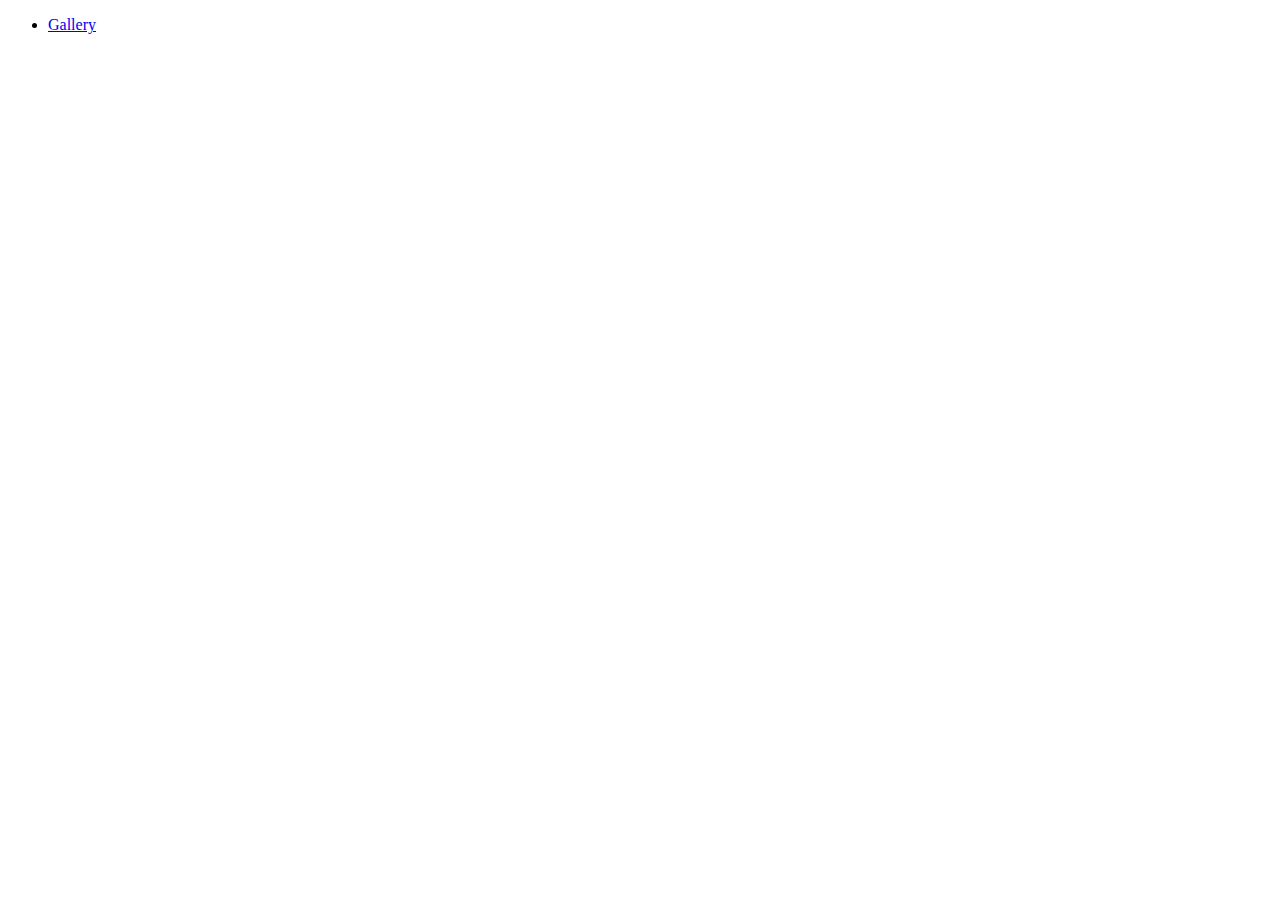
==== index.html @ 902af648 "Deploying to gh-pages from @ LiudmylaBykova/goit-js-hw-12@45ace8fbe1cf32c70820ae28d5033b2181487aed 🚀" ====
<!DOCTYPE html>
<html lang="en">

<head>
  <meta charset="UTF-8" />
  <link rel="icon" type="image/svg+xml" href="/goit-js-hw-12/favicon.svg" />
  <meta name="viewport" content="width=device-width, initial-scale=1.0" />
  <title>Vanilla App Template</title>
  
  <script type="module" crossorigin src="/goit-js-hw-12/assets/styles-f05661d7.js"></script>
  <link rel="stylesheet" href="/goit-js-hw-12/assets/styles-6999ff10.css">
</head>

<body>
  <header class="header">
  <nav class="nav">
    <ul class="nav-list">
      <li class="nav-item">
        <a href="./gallery.html" class="nav-link">Gallery</a>
      </li>

    </ul>
  </nav>
</header>

  <section>

  </section>


  
</body>

</html>
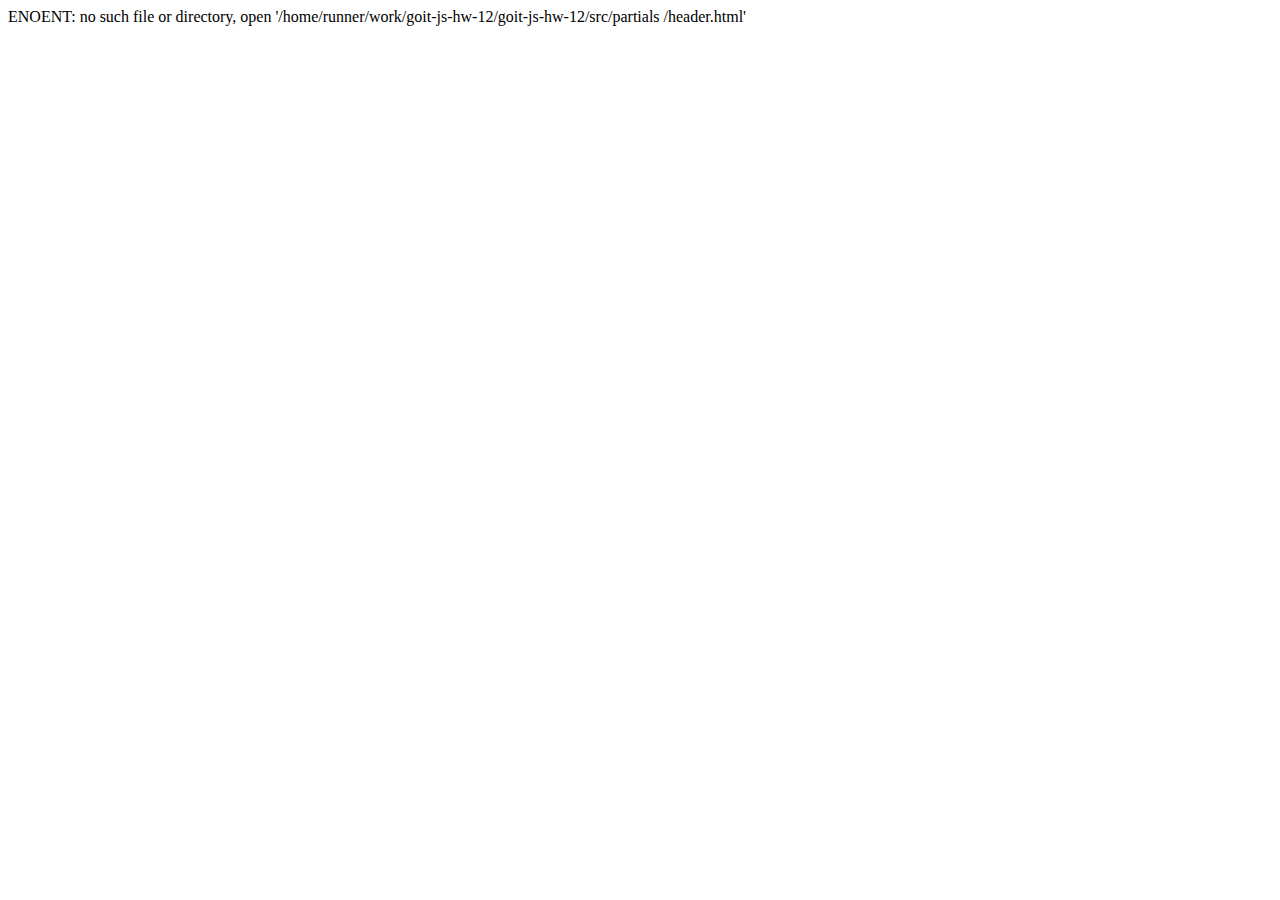
==== commit 3390cb00: "Deploying to gh-pages from @ LiudmylaBykova/goit-js-hw-12@8b67101dee1836159ca0fccf43ed0b45173f13e7 🚀" ====
--- a/index.html
+++ b/index.html
@@ -6,22 +6,16 @@
   <link rel="icon" type="image/svg+xml" href="/goit-js-hw-12/favicon.svg" />
   <meta name="viewport" content="width=device-width, initial-scale=1.0" />
   <title>Vanilla App Template</title>
+  <link rel="preconnect" href="https://fonts.googleapis.com" />
+  <link rel="preconnect" href="https://fonts.gstatic.com" crossorigin />
+  <link href="https://fonts.googleapis.com/css2?family=Montserrat:wght@400;500&display=swap" rel="stylesheet" />
   
-  <script type="module" crossorigin src="/goit-js-hw-12/assets/styles-f05661d7.js"></script>
-  <link rel="stylesheet" href="/goit-js-hw-12/assets/styles-6999ff10.css">
+  <script type="module" crossorigin src="/goit-js-hw-12/assets/styles-ba76fef6.js"></script>
+  <link rel="stylesheet" href="/goit-js-hw-12/assets/styles-76cfb38d.css">
 </head>
 
 <body>
-  <header class="header">
-  <nav class="nav">
-    <ul class="nav-list">
-      <li class="nav-item">
-        <a href="./gallery.html" class="nav-link">Gallery</a>
-      </li>
-
-    </ul>
-  </nav>
-</header>
+  ENOENT: no such file or directory, open '/home/runner/work/goit-js-hw-12/goit-js-hw-12/src/partials /header.html'
 
   <section>
 
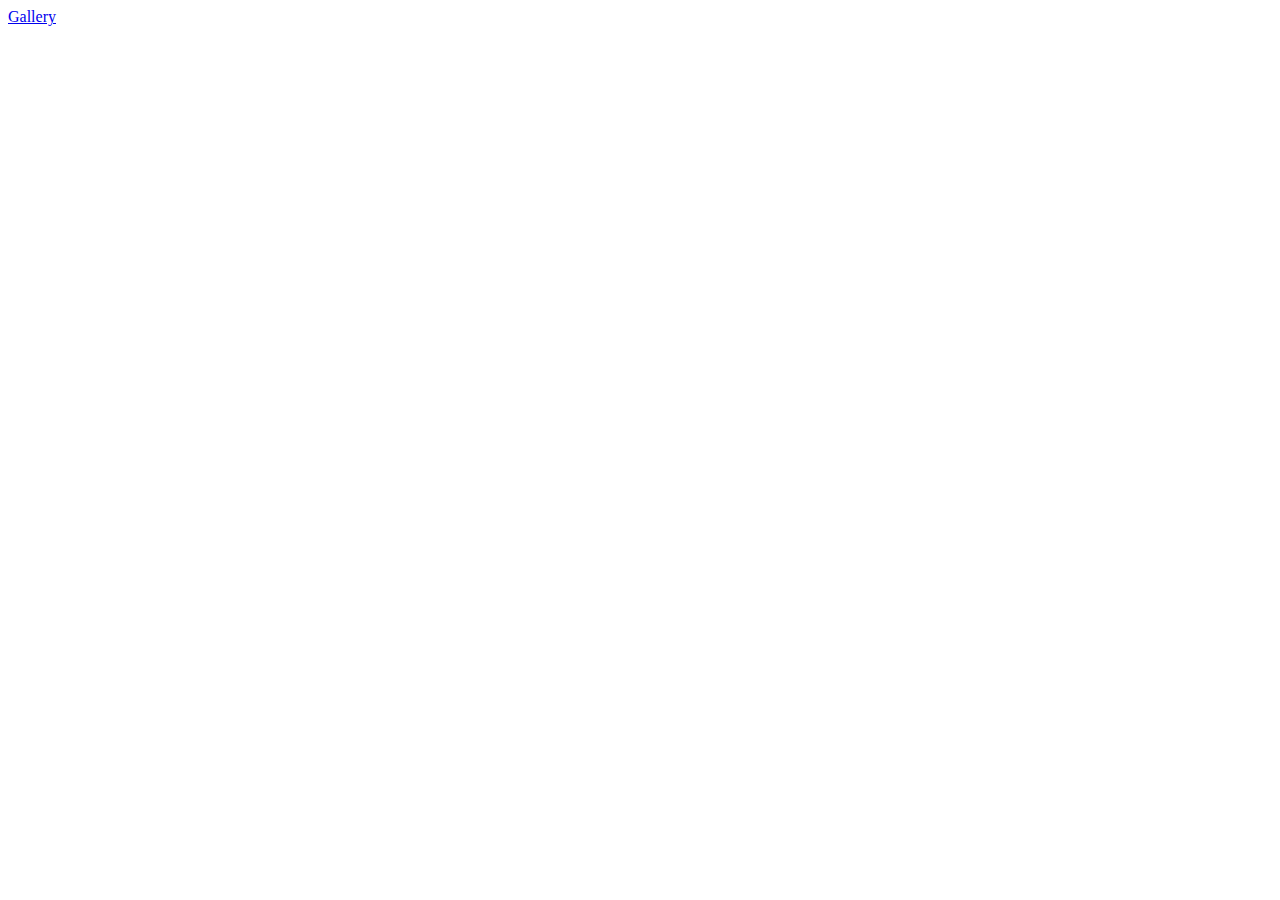
==== commit ea4cfc4f: "Deploying to gh-pages from @ LiudmylaBykova/goit-js-hw-12@dec5913abcd3df854fd07baf98ec49efe7568be0 🚀" ====
--- a/index.html
+++ b/index.html
@@ -15,11 +15,9 @@
 </head>
 
 <body>
-  ENOENT: no such file or directory, open '/home/runner/work/goit-js-hw-12/goit-js-hw-12/src/partials /header.html'
+  <!-- ENOENT: no such file or directory, open '/home/runner/work/goit-js-hw-12/goit-js-hw-12/src/partials /header.html' -->
 
-  <section>
-
-  </section>
+  <a href="./gallery.html">Gallery</a>
 
 
   
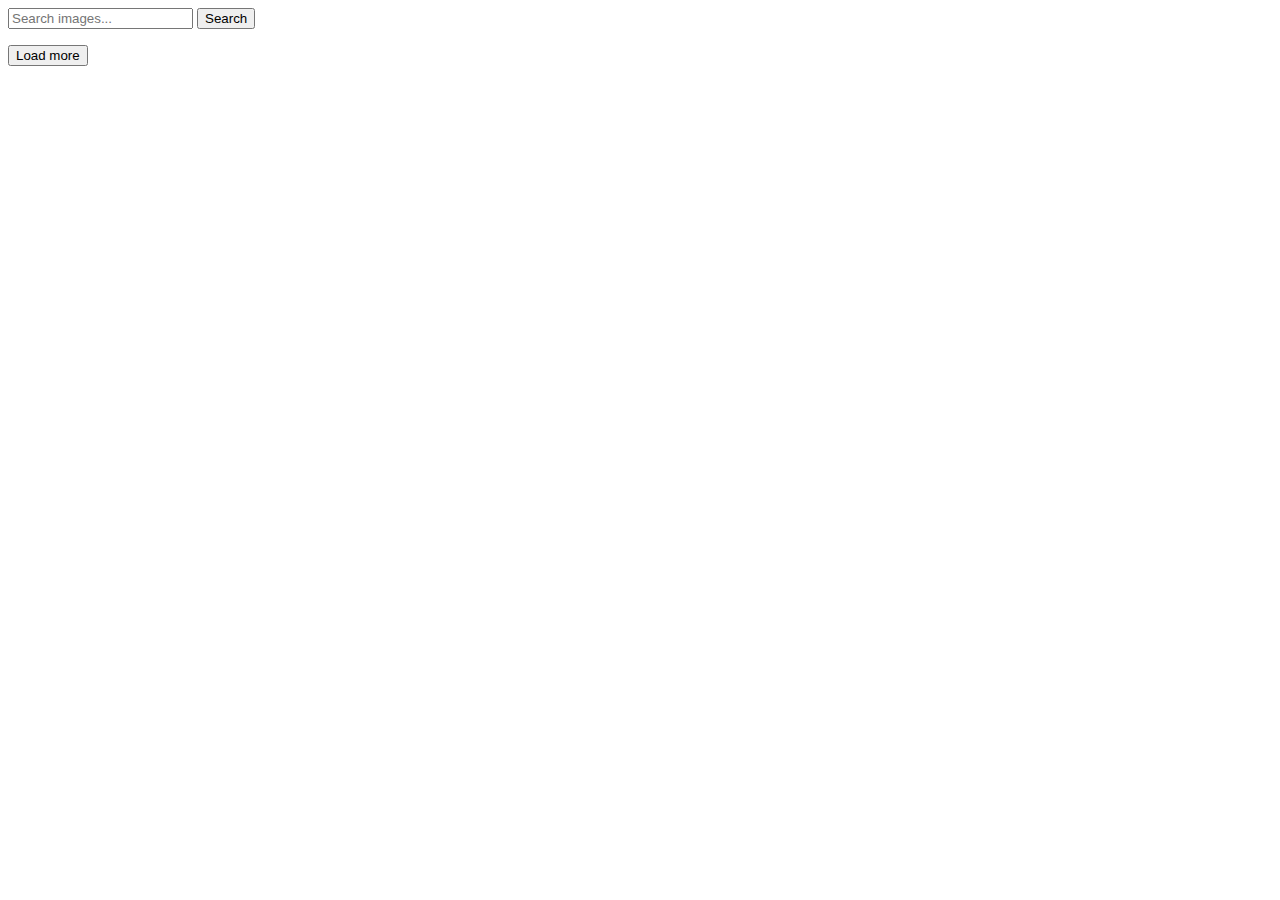
==== commit f89006da: "Deploying to gh-pages from @ LiudmylaBykova/goit-js-hw-12@3e241a832a95ef961c12c528e8aaa883621da7e4 🚀" ====
--- a/index.html
+++ b/index.html
@@ -10,14 +10,23 @@
   <link rel="preconnect" href="https://fonts.gstatic.com" crossorigin />
   <link href="https://fonts.googleapis.com/css2?family=Montserrat:wght@400;500&display=swap" rel="stylesheet" />
   
-  <script type="module" crossorigin src="/goit-js-hw-12/assets/styles-ba76fef6.js"></script>
-  <link rel="stylesheet" href="/goit-js-hw-12/assets/styles-76cfb38d.css">
+  <script type="module" crossorigin src="/goit-js-hw-12/commonHelpers.js"></script>
+  <link rel="modulepreload" crossorigin href="/goit-js-hw-12/assets/vendor-c145bea9.js">
+  <link rel="stylesheet" href="/goit-js-hw-12/assets/vendor-fd638ea2.css">
+  <link rel="stylesheet" href="/goit-js-hw-12/assets/index-918d61a2.css">
 </head>
 
 <body>
-  <!-- ENOENT: no such file or directory, open '/home/runner/work/goit-js-hw-12/goit-js-hw-12/src/partials /header.html' -->
 
-  <a href="./gallery.html">Gallery</a>
+  <form class="search-form">
+    <input class="search-inp" type="text" name="query" placeholder="Search images...">
+    <button class="search-btn" type="submit">Search</button>
+  </form>
+
+  <ul class="gallery"></ul>
+
+  <button class="load-btn is-hidden" type="button">Load more</button>
+  <span class="loader"></span>
 
 
   
